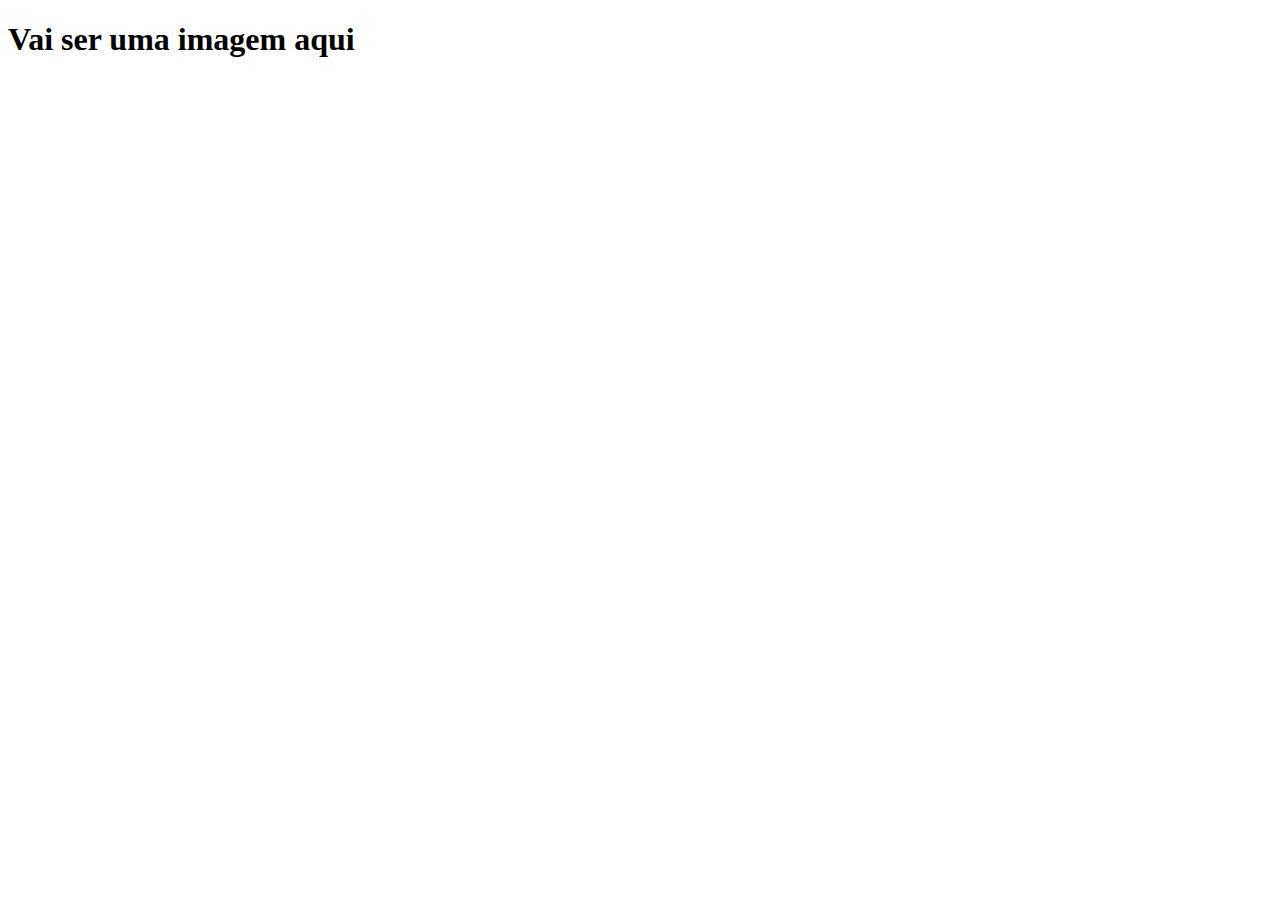
==== index.html @ d482cb8f "Add files via upload" ====
<!DOCTYPE html>
<html lang="en"> 
<head>
     <meta charset="UTF-8"> 
     <meta http-equiv="X-UA-Compatible" content="IE=edge">
     <meta name="viewport" content="width=device-width, initial-scale=1.0">
     <title>Document</title>
</head>
<body>
    <h1>Vai ser uma imagem aqui</h1>

</body>
</html>
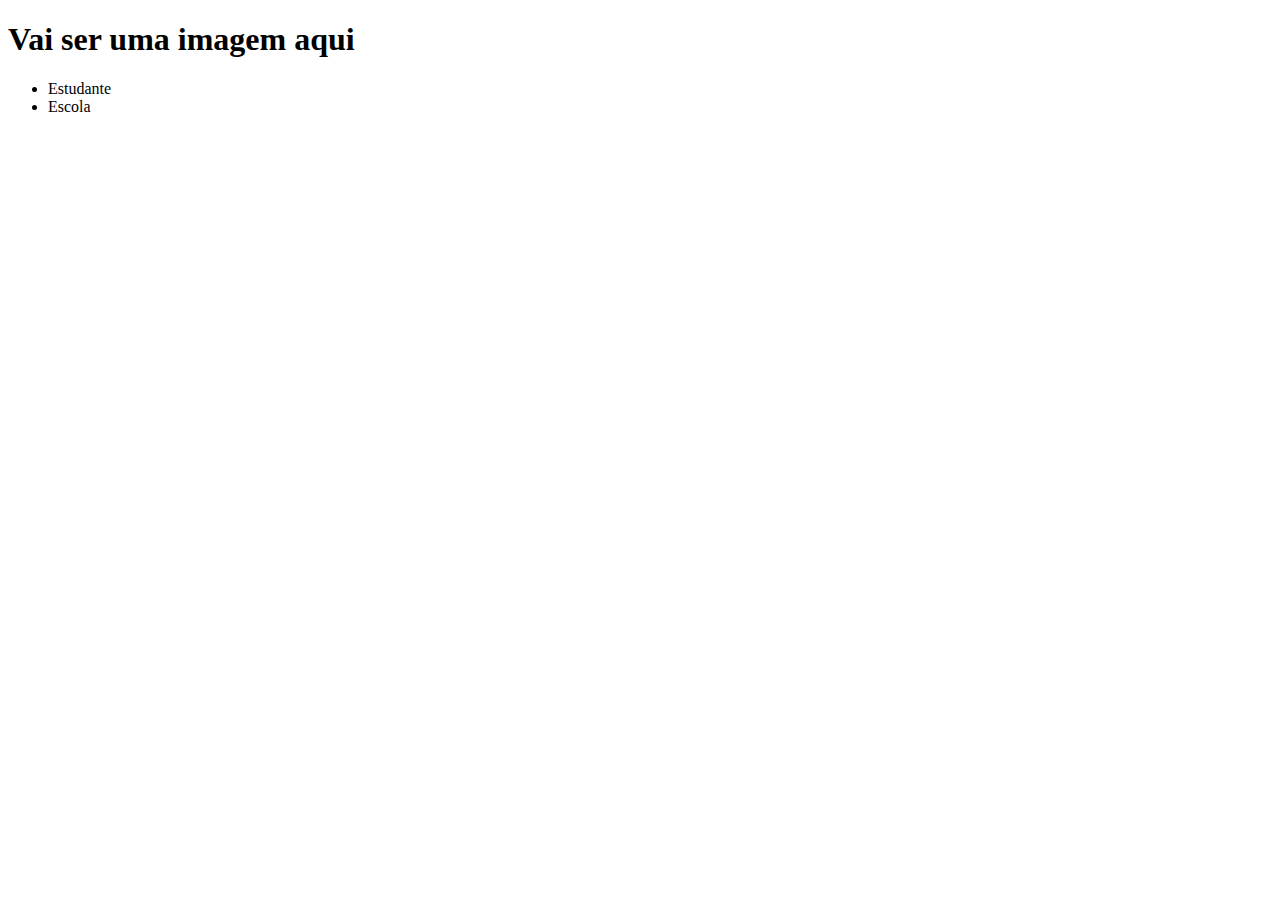
==== commit 849ec877: "Add files via upload" ====
--- a/index.html
+++ b/index.html
@@ -5,9 +5,13 @@
      <meta http-equiv="X-UA-Compatible" content="IE=edge">
      <meta name="viewport" content="width=device-width, initial-scale=1.0">
      <title>Document</title>
+     <link rel="stylesheet" href="style.css">
 </head>
 <body>
     <h1>Vai ser uma imagem aqui</h1>
-
+      <ul>
+         <li>Estudante</li>
+         <li>Escola</li>
+      </ul>
 </body>
 </html>